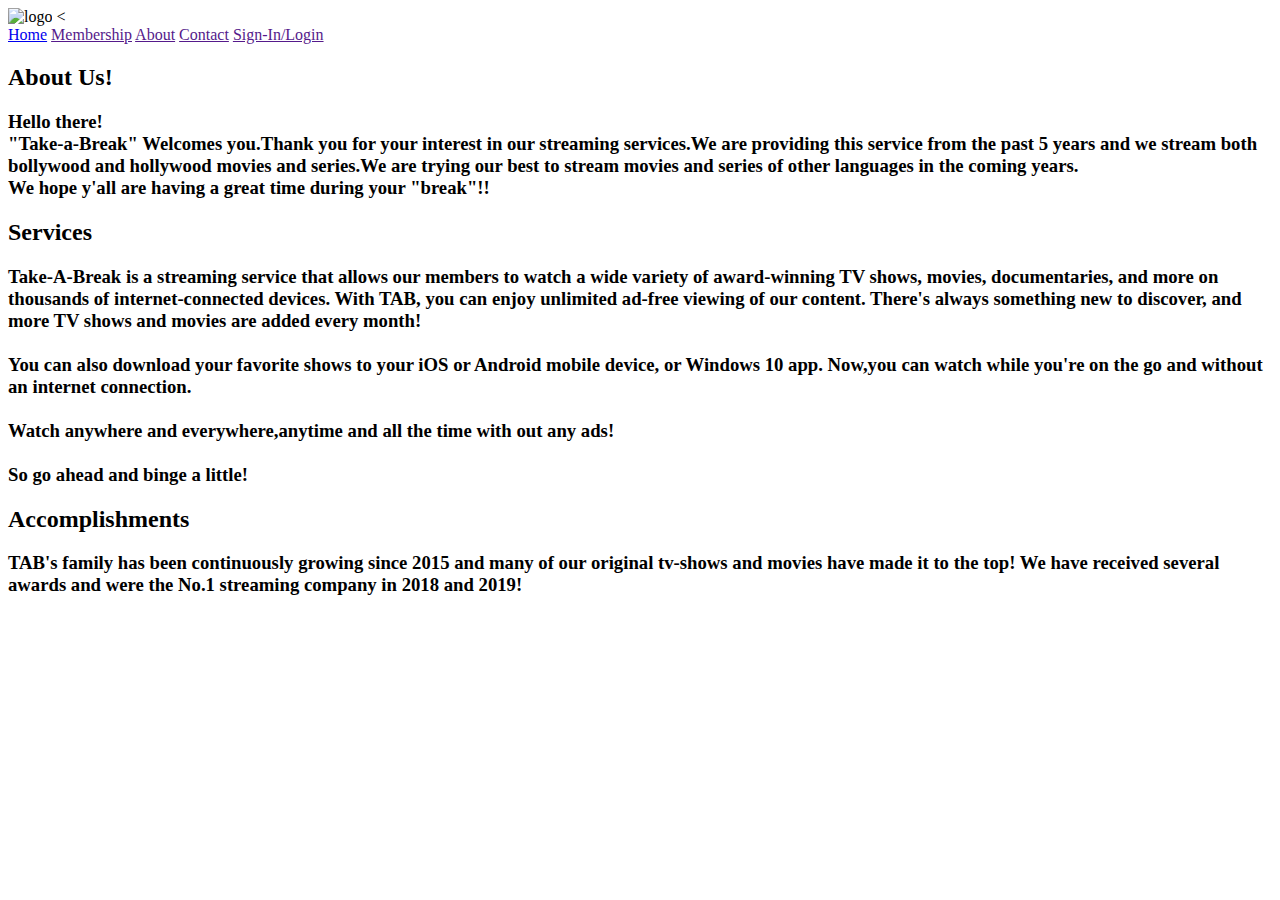
==== html/about.html @ c1eeff65 "update 2" ====
<!DOCTYPE html>
<html>
<head>
	<title>About TAB</title>
	<link rel="stylesheet" href="C:\Users\varni\Desktop\files\TAB\TAB.css">
	<link rel="shortcut icon" type="image/png" href="C:\Users\varni\Desktop\files\TAB\logo-icon.png">
</head>
<body>
	<nav class="total">
		<img src="C:\Users\varni\Desktop\files\TAB\logo.png"alt="logo"/>
		<<nav class="top">
			<a href="C:\Users\varni\Desktop\files\TAB\TAB.html">Home</a>
		    <a href="">Membership</a>
		    <a href="">About</a>
		    <a href="">Contact</a>
		    <a href="">Sign-In/Login</a>
		</nav>


	</nav>
	<div>
	<h2>About Us!</h2>
	<p>
		<h3>
		Hello there!<br>"Take-a-Break" Welcomes you.Thank you for your interest in our streaming services.We are providing this service from the past 5 years and we stream both bollywood and hollywood movies and series.We are trying our best to stream movies and series of other languages in the coming years.<br>We hope y'all are having a great time during your "break"!!</h3>
	</p>	
    </div>
    <div>
    	<h2>Services</h2>
    	<p>
    		<h3>
    		Take-A-Break is a streaming service that allows our members to watch a wide variety of award-winning TV shows, movies, documentaries, and more on thousands of internet-connected devices. With TAB, you can enjoy unlimited ad-free viewing of our content. There's always something new to discover, and more TV shows and movies are added every month!<br><br>

    		You can also download your favorite shows to your iOS or Android mobile device, or Windows 10 app. Now,you can watch while you're on the go and without an internet connection. <br><br>

    		Watch anywhere and everywhere,anytime and all the time with out any ads!<br><br>

    		So go ahead and binge a little!
    	    </h3>
        </p>
    </div>	
    <div>
    	<h2>Accomplishments</h2>
    	<p>
    		<h3>
    			TAB's family has been continuously growing since 2015 and many of our original tv-shows and movies have made it to the top! We have received several awards and were the No.1 streaming company in 2018 and 2019!
    		</h3>
    	</p>
    </div> 



</body>
</html>
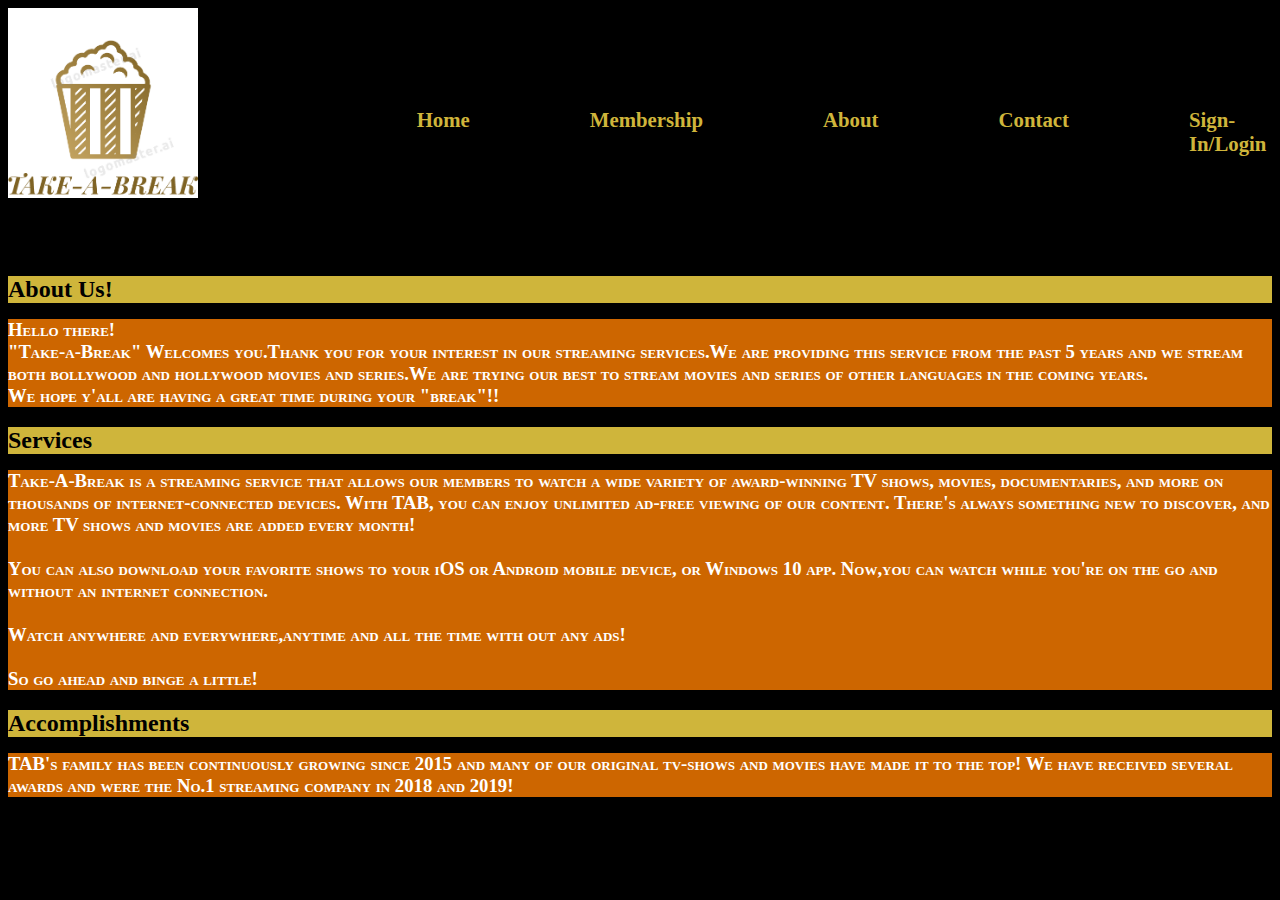
==== commit fb3412c8: "update 3" ====
--- a/html/about.html
+++ b/html/about.html
@@ -2,14 +2,14 @@
 <html>
 <head>
 	<title>About TAB</title>
-	<link rel="stylesheet" href="C:\Users\varni\Desktop\files\TAB\TAB.css">
-	<link rel="shortcut icon" type="image/png" href="C:\Users\varni\Desktop\files\TAB\logo-icon.png">
+	<link rel="stylesheet" href="../css\TAB.css">
+	<link rel="shortcut icon" type="image/png" href="../images\logo-icon.png">
 </head>
 <body>
 	<nav class="total">
-		<img src="C:\Users\varni\Desktop\files\TAB\logo.png"alt="logo"/>
+		<img src="../images\logo.png"alt="logo"/>
 		<<nav class="top">
-			<a href="C:\Users\varni\Desktop\files\TAB\TAB.html">Home</a>
+			<a href="../css\TAB.html">Home</a>
 		    <a href="">Membership</a>
 		    <a href="">About</a>
 		    <a href="">Contact</a>
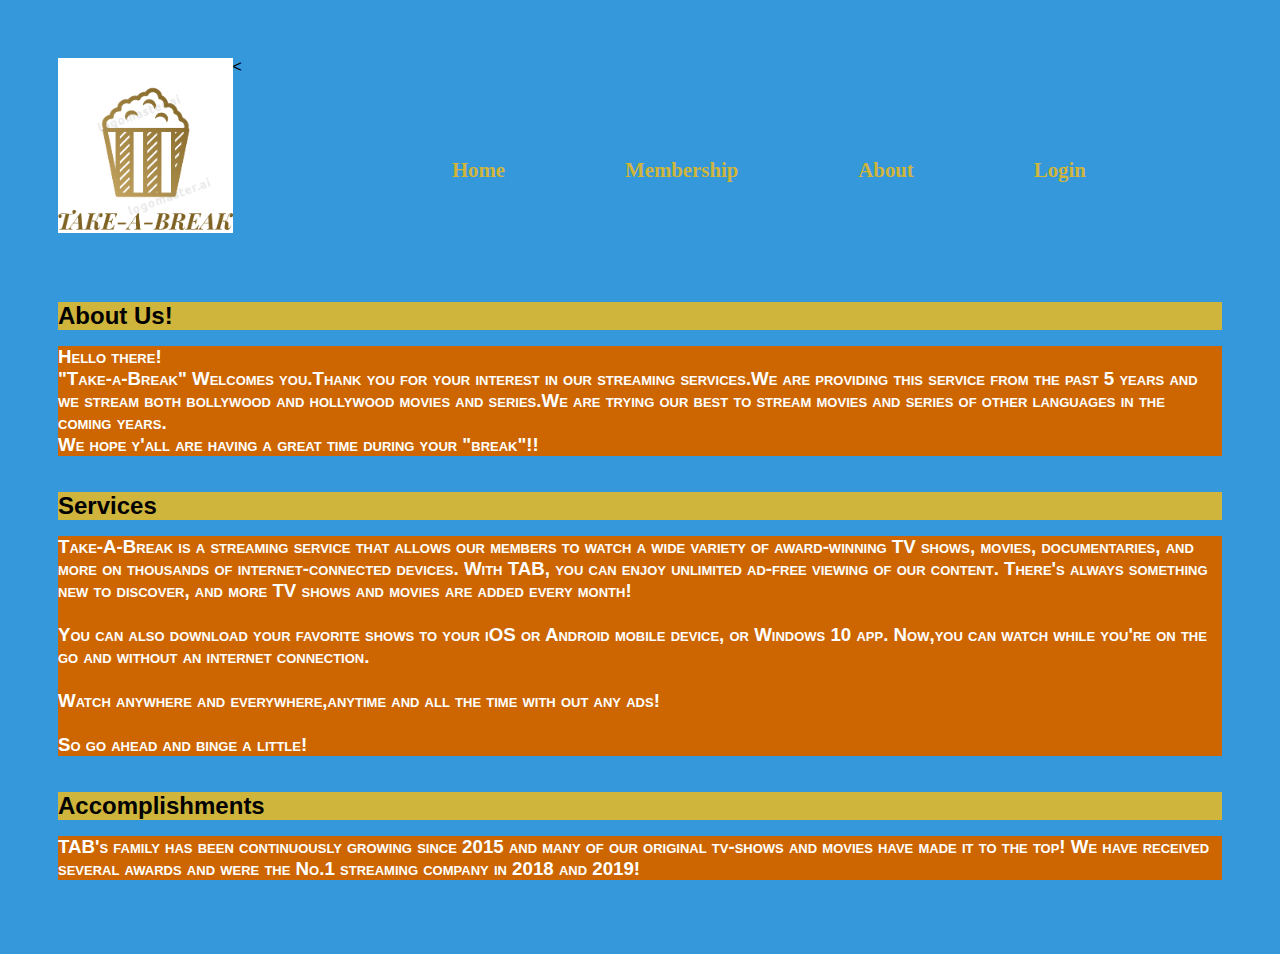
==== commit 75f20e37: "update 5" ====
--- a/html/about.html
+++ b/html/about.html
@@ -1,54 +1,53 @@
 <!DOCTYPE html>
 <html>
 <head>
-	<title>About TAB</title>
-	<link rel="stylesheet" href="../css\TAB.css">
-	<link rel="shortcut icon" type="image/png" href="../images\logo-icon.png">
+    <title>About TAB</title>
+    <link rel="stylesheet" href="../css\TAB.css">
+    <link rel="shortcut icon" type="image/png" href="../images\logo-icon.png">
 </head>
 <body>
-	<nav class="total">
-		<img src="../images\logo.png"alt="logo"/>
-		<<nav class="top">
-			<a href="../css\TAB.html">Home</a>
-		    <a href="">Membership</a>
-		    <a href="">About</a>
-		    <a href="">Contact</a>
-		    <a href="">Sign-In/Login</a>
-		</nav>
+    <nav class="total">
+        <img src="../images\logo.png"alt="logo"/>
+        <<nav class="top">
+            <a href="../index.html">Home</a>
+            <a href="membership.html">Membership</a>
+            <a href="">About</a>
+            <a href="signin.html">Login</a>
+        </nav>
 
 
-	</nav>
-	<div>
-	<h2>About Us!</h2>
-	<p>
-		<h3>
-		Hello there!<br>"Take-a-Break" Welcomes you.Thank you for your interest in our streaming services.We are providing this service from the past 5 years and we stream both bollywood and hollywood movies and series.We are trying our best to stream movies and series of other languages in the coming years.<br>We hope y'all are having a great time during your "break"!!</h3>
-	</p>	
+    </nav>
+    <div>
+    <h2>About Us!</h2>
+    <p>
+        <h3>
+        Hello there!<br>"Take-a-Break" Welcomes you.Thank you for your interest in our streaming services.We are providing this service from the past 5 years and we stream both bollywood and hollywood movies and series.We are trying our best to stream movies and series of other languages in the coming years.<br>We hope y'all are having a great time during your "break"!!</h3>
+    </p>    
     </div>
     <div>
-    	<h2>Services</h2>
-    	<p>
-    		<h3>
-    		Take-A-Break is a streaming service that allows our members to watch a wide variety of award-winning TV shows, movies, documentaries, and more on thousands of internet-connected devices. With TAB, you can enjoy unlimited ad-free viewing of our content. There's always something new to discover, and more TV shows and movies are added every month!<br><br>
+        <h2>Services</h2>
+        <p>
+            <h3>
+            Take-A-Break is a streaming service that allows our members to watch a wide variety of award-winning TV shows, movies, documentaries, and more on thousands of internet-connected devices. With TAB, you can enjoy unlimited ad-free viewing of our content. There's always something new to discover, and more TV shows and movies are added every month!<br><br>
 
-    		You can also download your favorite shows to your iOS or Android mobile device, or Windows 10 app. Now,you can watch while you're on the go and without an internet connection. <br><br>
+            You can also download your favorite shows to your iOS or Android mobile device, or Windows 10 app. Now,you can watch while you're on the go and without an internet connection. <br><br>
 
-    		Watch anywhere and everywhere,anytime and all the time with out any ads!<br><br>
+            Watch anywhere and everywhere,anytime and all the time with out any ads!<br><br>
 
-    		So go ahead and binge a little!
-    	    </h3>
+            So go ahead and binge a little!
+            </h3>
         </p>
-    </div>	
+    </div>  
     <div>
-    	<h2>Accomplishments</h2>
-    	<p>
-    		<h3>
-    			TAB's family has been continuously growing since 2015 and many of our original tv-shows and movies have made it to the top! We have received several awards and were the No.1 streaming company in 2018 and 2019!
-    		</h3>
-    	</p>
-    </div> 
+        <h2>Accomplishments</h2>
+        <p>
+            <h3>
+                TAB's family has been continuously growing since 2015 and many of our original tv-shows and movies have made it to the top! We have received several awards and were the No.1 streaming company in 2018 and 2019!
+            </h3>
+        </p>
+    </div>
 
 
 
 </body>
-</html>+</html>
